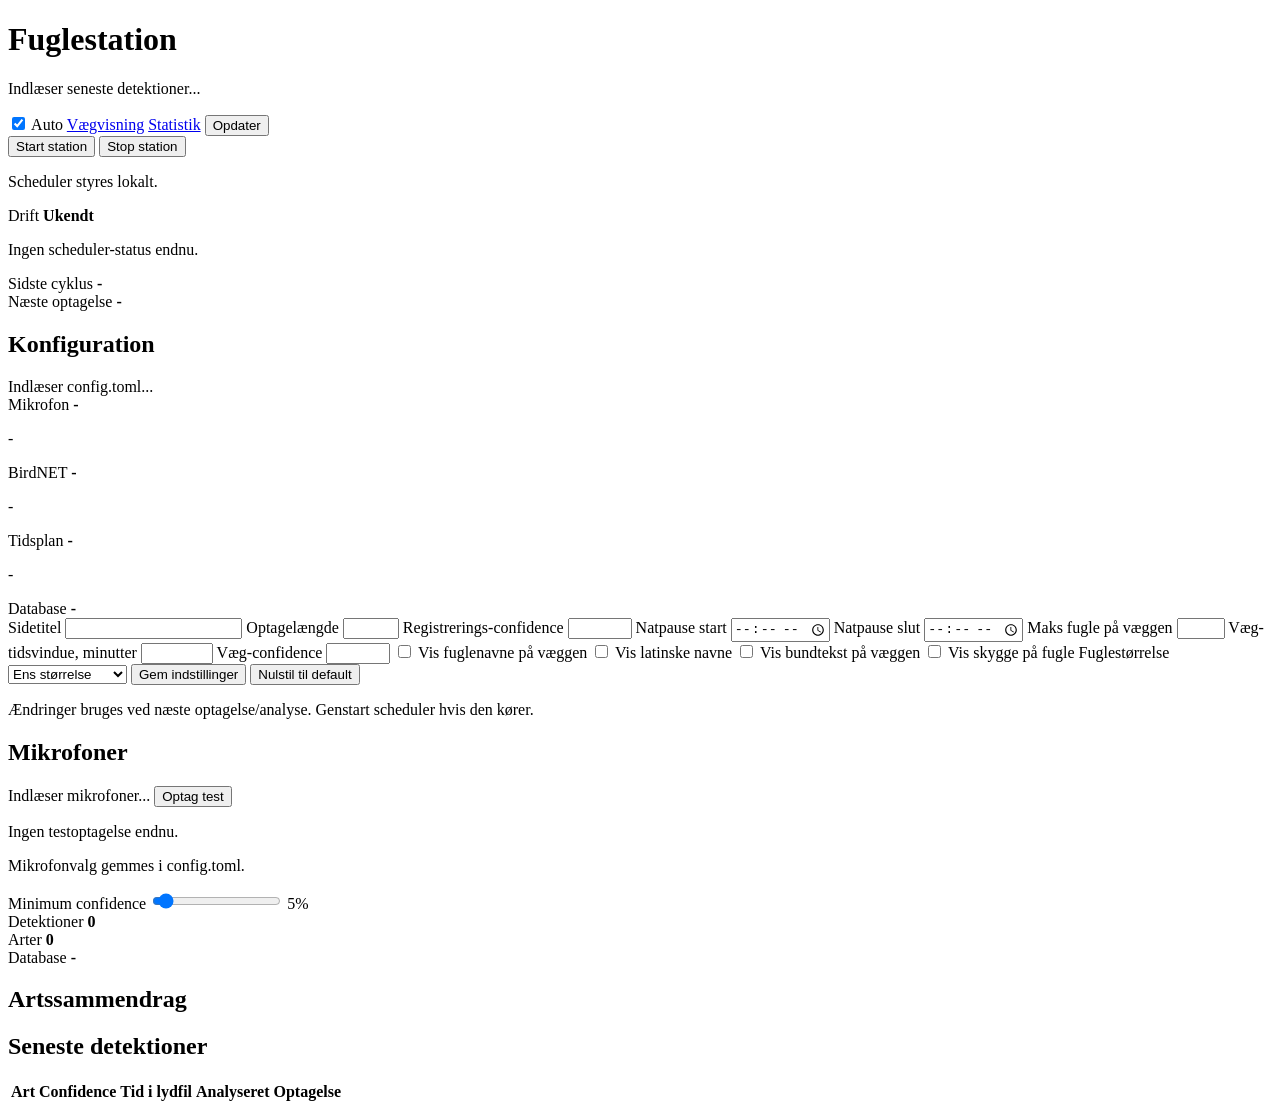
==== src/fuglestation/static/index.html @ ece17c6b "Add separate wall confidence threshold" ====
<!doctype html>
<html lang="da">
  <head>
    <meta charset="utf-8" />
    <meta name="viewport" content="width=device-width, initial-scale=1" />
    <title>Fuglestation</title>
    <link rel="stylesheet" href="/static/styles.css?v=20260715-wall-latin-toggle" />
  </head>
  <body>
    <main class="page">
      <header class="topbar">
        <div>
          <h1>Fuglestation</h1>
          <p id="status">Indlæser seneste detektioner...</p>
        </div>
        <div class="actions">
          <label class="toggle">
            <input id="auto-refresh" type="checkbox" checked />
            Auto
          </label>
          <a class="button-link" href="/">Vægvisning</a>
          <a class="button-link" href="/stats">Statistik</a>
          <button id="refresh-button" type="button">Opdater</button>
        </div>
      </header>

      <section class="scheduler-controls" aria-label="Scheduler kontrol">
        <button id="start-scheduler-button" type="button">Start station</button>
        <button id="stop-scheduler-button" type="button" class="secondary">
          Stop station
        </button>
        <p id="scheduler-control-message" class="muted">Scheduler styres lokalt.</p>
      </section>

      <section class="station-status" aria-label="Driftsstatus">
        <div>
          <span class="label">Drift</span>
          <strong id="station-state">Ukendt</strong>
          <p id="station-message" class="muted">Ingen scheduler-status endnu.</p>
        </div>
        <div>
          <span class="label">Sidste cyklus</span>
          <strong id="last-cycle">-</strong>
        </div>
        <div>
          <span class="label">Næste optagelse</span>
          <strong id="next-cycle">-</strong>
        </div>
      </section>

      <section class="config-panel" aria-label="Konfiguration">
        <div class="section-heading">
          <h2>Konfiguration</h2>
          <span id="config-path" class="muted">Indlæser config.toml...</span>
        </div>
        <div class="config-grid">
          <div>
            <span class="label">Mikrofon</span>
            <strong id="config-device">-</strong>
            <p id="config-audio" class="muted">-</p>
          </div>
          <div>
            <span class="label">BirdNET</span>
            <strong id="config-geo">-</strong>
            <p id="config-birdnet" class="muted">-</p>
          </div>
          <div>
            <span class="label">Tidsplan</span>
            <strong id="config-schedule">-</strong>
            <p id="config-quiet" class="muted">-</p>
          </div>
          <div>
            <span class="label">Database</span>
            <strong id="config-database">-</strong>
          </div>
        </div>
        <form id="runtime-settings-form" class="settings-form">
          <label>
            Sidetitel
            <input
              id="site-title-setting"
              type="text"
              maxlength="80"
              required
            />
          </label>
          <label>
            Optagelængde
            <input
              id="duration-setting"
              type="number"
              min="1"
              max="300"
              step="1"
              required
            />
          </label>
          <label>
            Registrerings-confidence
            <input
              id="birdnet-confidence-setting"
              type="number"
              min="0"
              max="1"
              step="0.01"
              required
            />
          </label>
          <label>
            Natpause start
            <input id="quiet-start-setting" type="time" required />
          </label>
          <label>
            Natpause slut
            <input id="quiet-end-setting" type="time" required />
          </label>
          <label>
            Maks fugle på væggen
            <input
              id="wall-max-species-setting"
              type="number"
              min="1"
              max="60"
              step="1"
              required
            />
          </label>
          <label>
            Væg-tidsvindue, minutter
            <input
              id="wall-recent-minutes-setting"
              type="number"
              min="1"
              max="10080"
              step="1"
              required
            />
          </label>
          <label>
            Væg-confidence
            <input
              id="wall-confidence-setting"
              type="number"
              min="0"
              max="1"
              step="0.01"
              required
            />
          </label>
          <label class="checkbox-setting">
            <input id="wall-show-names-setting" type="checkbox" />
            Vis fuglenavne på væggen
          </label>
          <label class="checkbox-setting">
            <input id="wall-show-latin-names-setting" type="checkbox" />
            Vis latinske navne
          </label>
          <label class="checkbox-setting">
            <input id="wall-show-footer-setting" type="checkbox" />
            Vis bundtekst på væggen
          </label>
          <label class="checkbox-setting">
            <input id="wall-show-shadows-setting" type="checkbox" />
            Vis skygge på fugle
          </label>
          <label>
            Fuglestørrelse
            <select id="wall-size-mode-setting">
              <option value="equal">Ens størrelse</option>
              <option value="common">Flest fund størst</option>
              <option value="rare">Sjældnest størst</option>
            </select>
          </label>
          <button id="save-runtime-settings-button" type="submit">Gem indstillinger</button>
          <button id="reset-default-settings-button" type="button" class="secondary">
            Nulstil til default
          </button>
        </form>
        <p id="runtime-settings-status" class="muted">
          Ændringer bruges ved næste optagelse/analyse. Genstart scheduler hvis den kører.
        </p>
      </section>

      <section class="audio-devices-panel" aria-label="Mikrofoner">
        <div class="section-heading">
          <h2>Mikrofoner</h2>
          <div class="section-actions">
            <span id="audio-devices-status" class="muted">Indlæser mikrofoner...</span>
            <button id="test-recording-button" type="button">Optag test</button>
          </div>
        </div>
        <p id="test-recording-status" class="muted">Ingen testoptagelse endnu.</p>
        <p id="audio-device-save-status" class="muted">Mikrofonvalg gemmes i config.toml.</p>
        <div id="audio-devices-list" class="audio-devices-list"></div>
      </section>

      <section class="controls" aria-label="Filtre">
        <label for="confidence-filter">Minimum confidence</label>
        <input
          id="confidence-filter"
          type="range"
          min="0"
          max="1"
          step="0.01"
          value="0.05"
        />
        <output id="confidence-value" for="confidence-filter">5%</output>
      </section>

      <section class="summary" aria-label="Status">
        <div>
          <span class="label">Detektioner</span>
          <strong id="detection-count">0</strong>
        </div>
        <div>
          <span class="label">Arter</span>
          <strong id="species-count">0</strong>
        </div>
        <div>
          <span class="label">Database</span>
          <strong id="database-path">-</strong>
        </div>
      </section>

      <section class="species-wrap" aria-label="Artssammendrag">
        <h2>Artssammendrag</h2>
        <div id="species-summary" class="species-list"></div>
      </section>

      <section class="table-wrap" aria-label="Seneste detektioner">
        <h2>Seneste detektioner</h2>
        <table>
          <thead>
            <tr>
              <th>Art</th>
              <th>Confidence</th>
              <th>Tid i lydfil</th>
              <th>Analyseret</th>
              <th>Optagelse</th>
            </tr>
          </thead>
          <tbody id="detections-body"></tbody>
        </table>
        <p id="empty-state" class="empty" hidden>Ingen detektioner i databasen endnu.</p>
      </section>
    </main>

    <script src="/static/app.js?v=20260717-site-title"></script>
  </body>
</html>
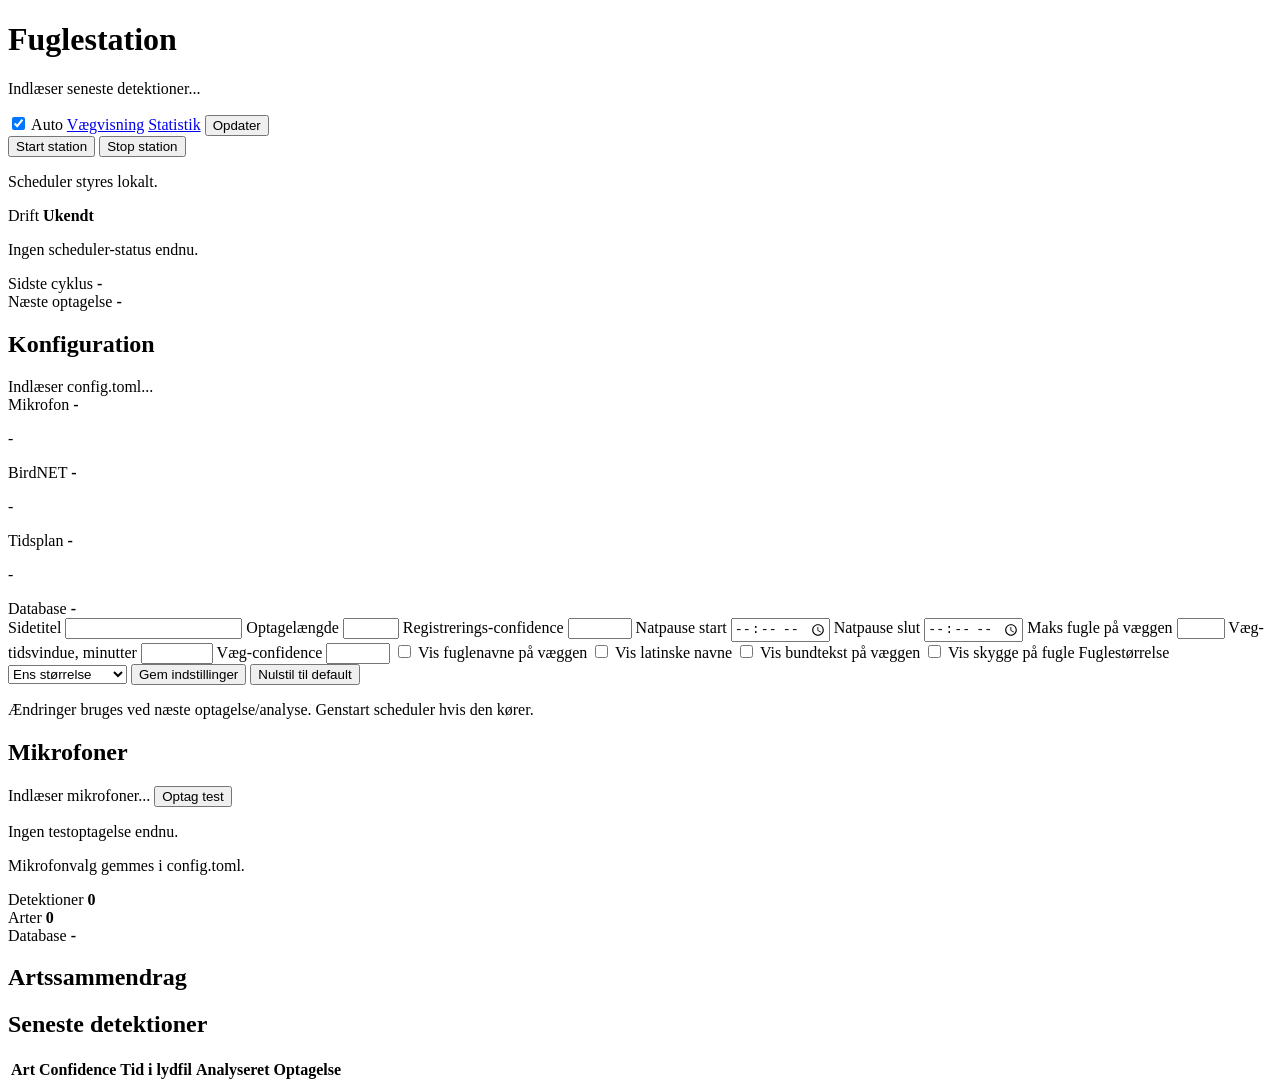
==== commit ddda4174: "Remove legacy confidence slider" ====
--- a/src/fuglestation/static/index.html
+++ b/src/fuglestation/static/index.html
@@ -192,19 +192,6 @@
         <p id="test-recording-status" class="muted">Ingen testoptagelse endnu.</p>
         <p id="audio-device-save-status" class="muted">Mikrofonvalg gemmes i config.toml.</p>
         <div id="audio-devices-list" class="audio-devices-list"></div>
-      </section>
-
-      <section class="controls" aria-label="Filtre">
-        <label for="confidence-filter">Minimum confidence</label>
-        <input
-          id="confidence-filter"
-          type="range"
-          min="0"
-          max="1"
-          step="0.01"
-          value="0.05"
-        />
-        <output id="confidence-value" for="confidence-filter">5%</output>
       </section>
 
       <section class="summary" aria-label="Status">
@@ -245,6 +232,6 @@
       </section>
     </main>
 
-    <script src="/static/app.js?v=20260717-site-title"></script>
+    <script src="/static/app.js?v=20260718-confidence-settings"></script>
   </body>
 </html>
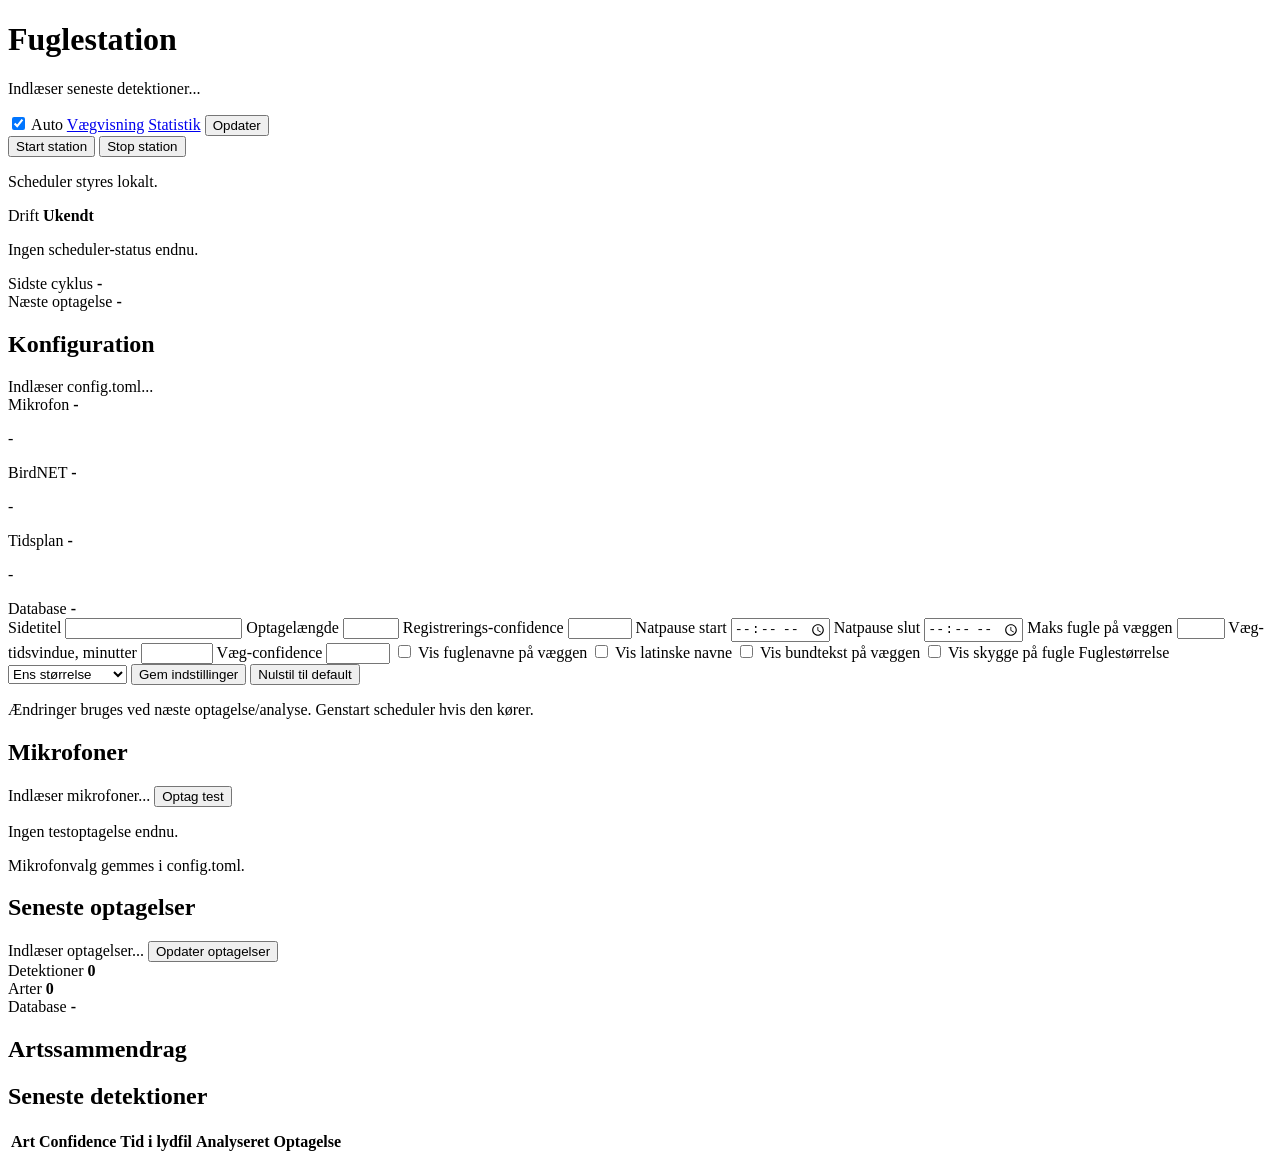
==== commit 5abe5692: "Add recent recording playback" ====
--- a/src/fuglestation/static/index.html
+++ b/src/fuglestation/static/index.html
@@ -4,7 +4,7 @@
     <meta charset="utf-8" />
     <meta name="viewport" content="width=device-width, initial-scale=1" />
     <title>Fuglestation</title>
-    <link rel="stylesheet" href="/static/styles.css?v=20260715-wall-latin-toggle" />
+    <link rel="stylesheet" href="/static/styles.css?v=20260718-recordings" />
   </head>
   <body>
     <main class="page">
@@ -192,6 +192,17 @@
         <p id="test-recording-status" class="muted">Ingen testoptagelse endnu.</p>
         <p id="audio-device-save-status" class="muted">Mikrofonvalg gemmes i config.toml.</p>
         <div id="audio-devices-list" class="audio-devices-list"></div>
+      </section>
+
+      <section class="recordings-panel" aria-label="Seneste optagelser">
+        <div class="section-heading">
+          <h2>Seneste optagelser</h2>
+          <div class="section-actions">
+            <span id="recordings-status" class="muted">Indlæser optagelser...</span>
+            <button id="refresh-recordings-button" type="button">Opdater optagelser</button>
+          </div>
+        </div>
+        <div id="recordings-list" class="recordings-list"></div>
       </section>
 
       <section class="summary" aria-label="Status">
@@ -232,6 +243,6 @@
       </section>
     </main>
 
-    <script src="/static/app.js?v=20260718-confidence-settings"></script>
+    <script src="/static/app.js?v=20260718-recordings"></script>
   </body>
 </html>
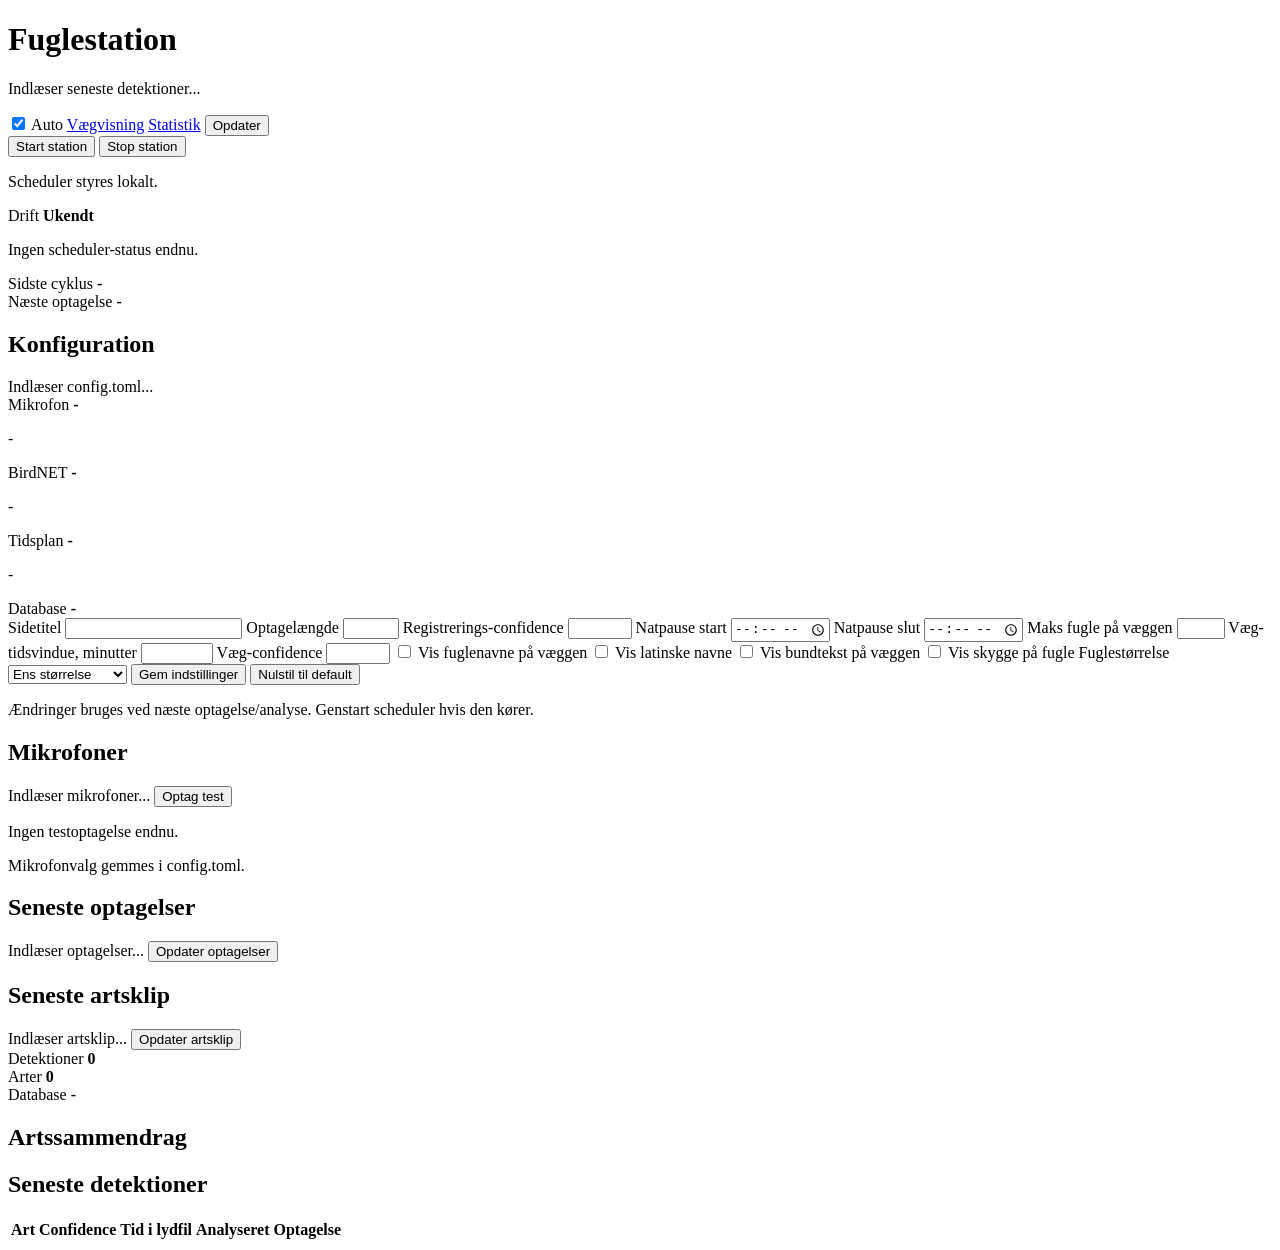
==== commit 00866192: "Save latest audio clip per species" ====
--- a/src/fuglestation/static/index.html
+++ b/src/fuglestation/static/index.html
@@ -4,7 +4,7 @@
     <meta charset="utf-8" />
     <meta name="viewport" content="width=device-width, initial-scale=1" />
     <title>Fuglestation</title>
-    <link rel="stylesheet" href="/static/styles.css?v=20260718-recordings" />
+    <link rel="stylesheet" href="/static/styles.css?v=20260718-species-clips" />
   </head>
   <body>
     <main class="page">
@@ -203,6 +203,17 @@
           </div>
         </div>
         <div id="recordings-list" class="recordings-list"></div>
+      </section>
+
+      <section class="species-clips-panel" aria-label="Seneste artsklip">
+        <div class="section-heading">
+          <h2>Seneste artsklip</h2>
+          <div class="section-actions">
+            <span id="species-clips-status" class="muted">Indlæser artsklip...</span>
+            <button id="refresh-species-clips-button" type="button">Opdater artsklip</button>
+          </div>
+        </div>
+        <div id="species-clips-list" class="recordings-list"></div>
       </section>
 
       <section class="summary" aria-label="Status">
@@ -243,6 +254,6 @@
       </section>
     </main>
 
-    <script src="/static/app.js?v=20260718-recordings"></script>
+    <script src="/static/app.js?v=20260718-species-clips"></script>
   </body>
 </html>
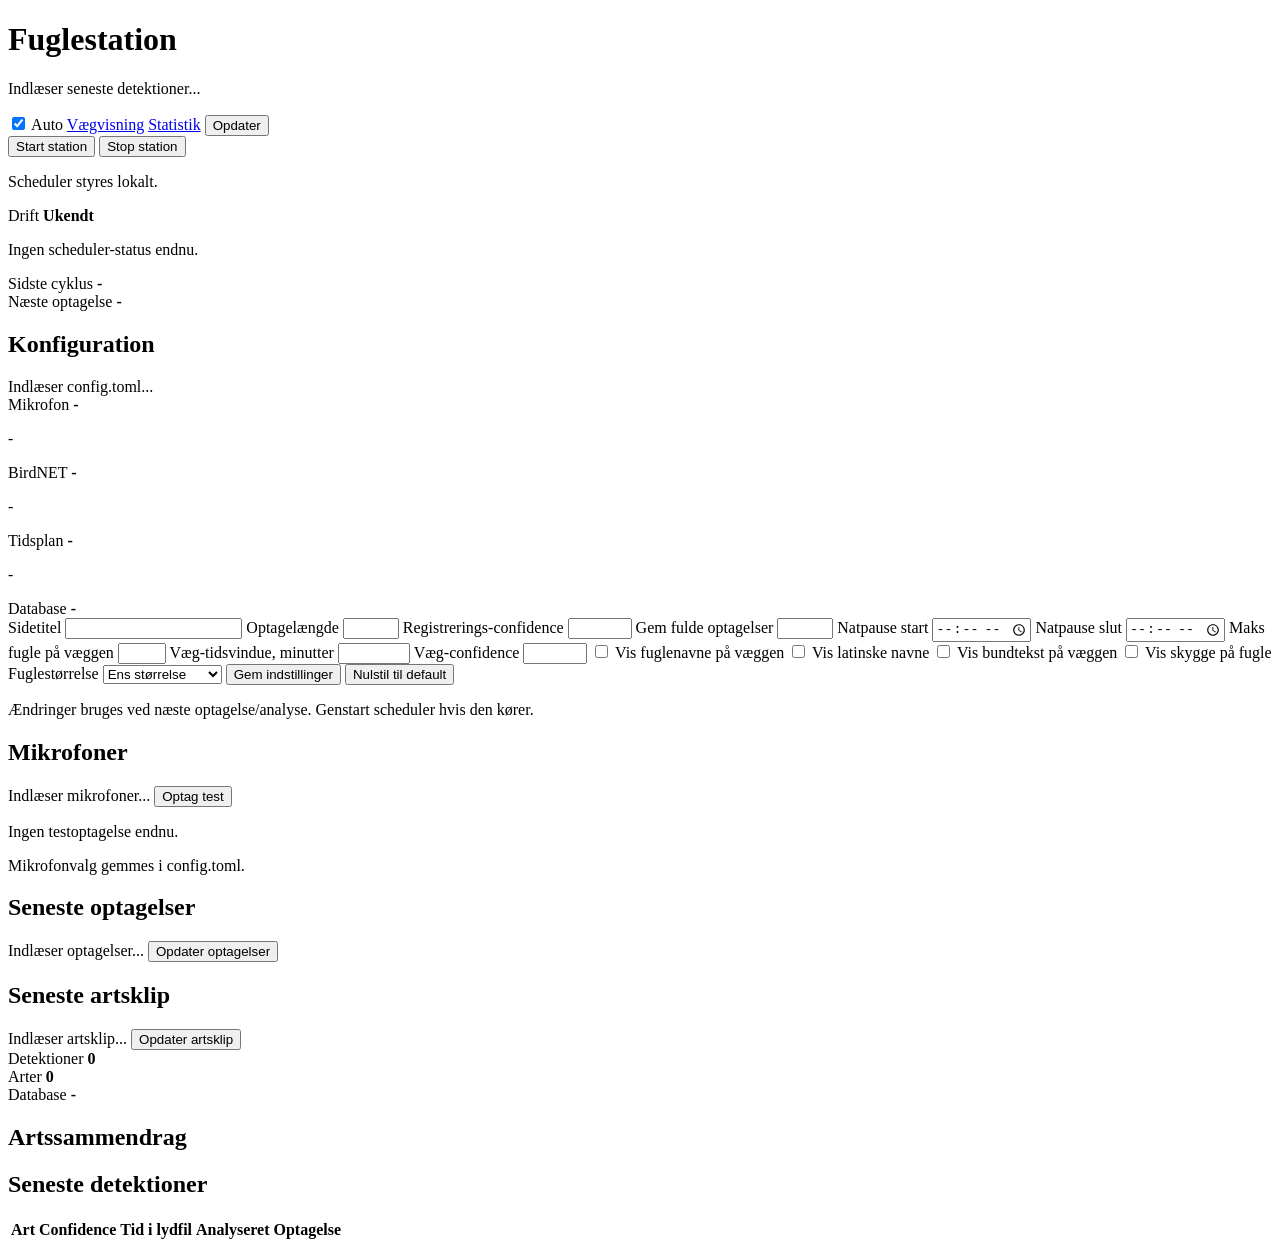
==== commit 19317529: "Make recording retention configurable" ====
--- a/src/fuglestation/static/index.html
+++ b/src/fuglestation/static/index.html
@@ -4,7 +4,7 @@
     <meta charset="utf-8" />
     <meta name="viewport" content="width=device-width, initial-scale=1" />
     <title>Fuglestation</title>
-    <link rel="stylesheet" href="/static/styles.css?v=20260718-species-clips" />
+    <link rel="stylesheet" href="/static/styles.css?v=20260718-recording-retention" />
   </head>
   <body>
     <main class="page">
@@ -103,6 +103,17 @@
               min="0"
               max="1"
               step="0.01"
+              required
+            />
+          </label>
+          <label>
+            Gem fulde optagelser
+            <input
+              id="recordings-to-keep-setting"
+              type="number"
+              min="1"
+              max="500"
+              step="1"
               required
             />
           </label>
@@ -254,6 +265,6 @@
       </section>
     </main>
 
-    <script src="/static/app.js?v=20260718-species-clips"></script>
+    <script src="/static/app.js?v=20260718-recording-retention"></script>
   </body>
 </html>
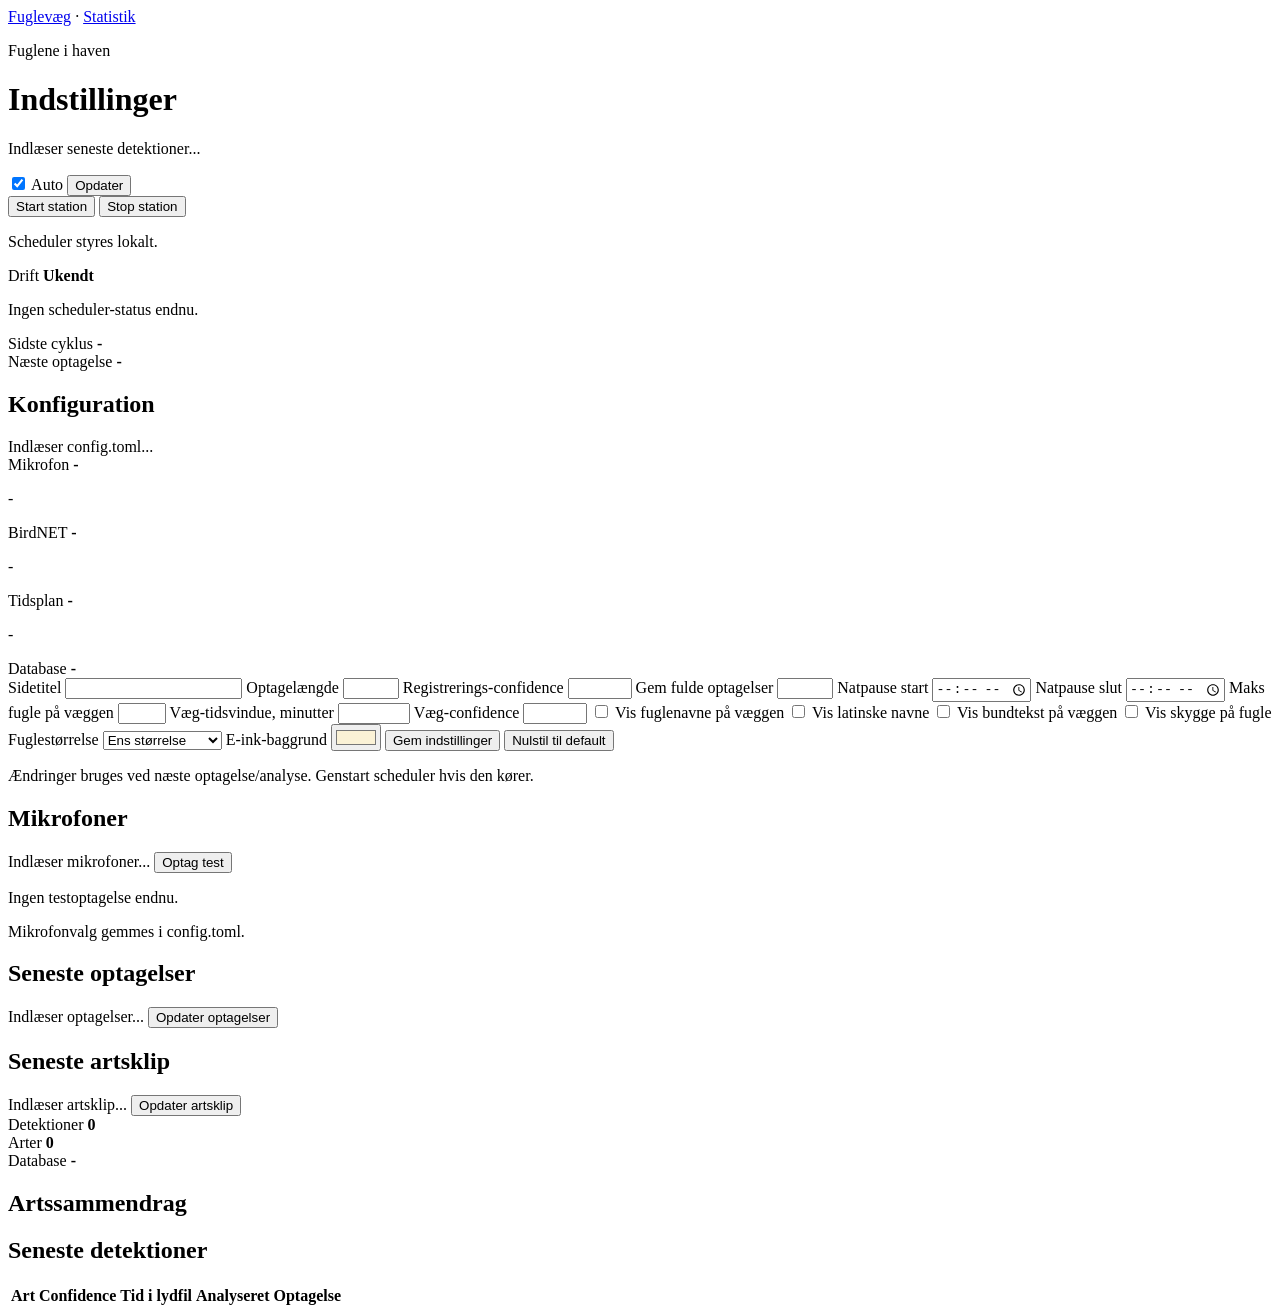
==== commit 533e568a: "Improve bird navigation and station management" ====
--- a/src/fuglestation/static/index.html
+++ b/src/fuglestation/static/index.html
@@ -3,14 +3,24 @@
   <head>
     <meta charset="utf-8" />
     <meta name="viewport" content="width=device-width, initial-scale=1" />
-    <title>Fuglestation</title>
-    <link rel="stylesheet" href="/static/styles.css?v=20260718-recording-retention" />
+    <title>Indstillinger · Fuglene i haven</title>
+    <link rel="icon" href="/static/favicon.ico?v=20260818-body" sizes="any" />
+    <link rel="icon" href="/static/favicon.png?v=20260818-body" type="image/png" />
+    <link rel="apple-touch-icon" href="/static/apple-touch-icon.png?v=20260818-body" />
+    <link rel="stylesheet" href="/static/styles.css?v=20260830-delete-species-clip" />
   </head>
   <body>
+    <nav class="wall-tools" aria-label="Fuglestationen">
+      <a href="/">Fuglevæg</a>
+      <span aria-hidden="true">·</span>
+      <a href="/stats">Statistik</a>
+    </nav>
+
     <main class="page">
       <header class="topbar">
         <div>
-          <h1>Fuglestation</h1>
+          <p id="settings-site-title" class="eyebrow">Fuglene i haven</p>
+          <h1>Indstillinger</h1>
           <p id="status">Indlæser seneste detektioner...</p>
         </div>
         <div class="actions">
@@ -18,8 +28,6 @@
             <input id="auto-refresh" type="checkbox" checked />
             Auto
           </label>
-          <a class="button-link" href="/">Vægvisning</a>
-          <a class="button-link" href="/stats">Statistik</a>
           <button id="refresh-button" type="button">Opdater</button>
         </div>
       </header>
@@ -181,6 +189,15 @@
               <option value="common">Flest fund størst</option>
               <option value="rare">Sjældnest størst</option>
             </select>
+          </label>
+          <label>
+            E-ink-baggrund
+            <input
+              id="eink-background-setting"
+              type="color"
+              value="#fbf2d6"
+              aria-label="Vælg baggrundsfarve til E-ink-billedet"
+            />
           </label>
           <button id="save-runtime-settings-button" type="submit">Gem indstillinger</button>
           <button id="reset-default-settings-button" type="button" class="secondary">
@@ -225,6 +242,9 @@
           </div>
         </div>
         <div id="species-clips-list" class="recordings-list"></div>
+        <button id="show-all-species-clips-button" class="secondary show-all-button" type="button" hidden>
+          Vis alle
+        </button>
       </section>
 
       <section class="summary" aria-label="Status">
@@ -262,9 +282,12 @@
           <tbody id="detections-body"></tbody>
         </table>
         <p id="empty-state" class="empty" hidden>Ingen detektioner i databasen endnu.</p>
+        <button id="show-all-detections-button" class="secondary show-all-button" type="button" hidden>
+          Vis alle
+        </button>
       </section>
     </main>
 
-    <script src="/static/app.js?v=20260718-recording-retention"></script>
+    <script src="/static/app.js?v=20260830-delete-species-clip"></script>
   </body>
 </html>
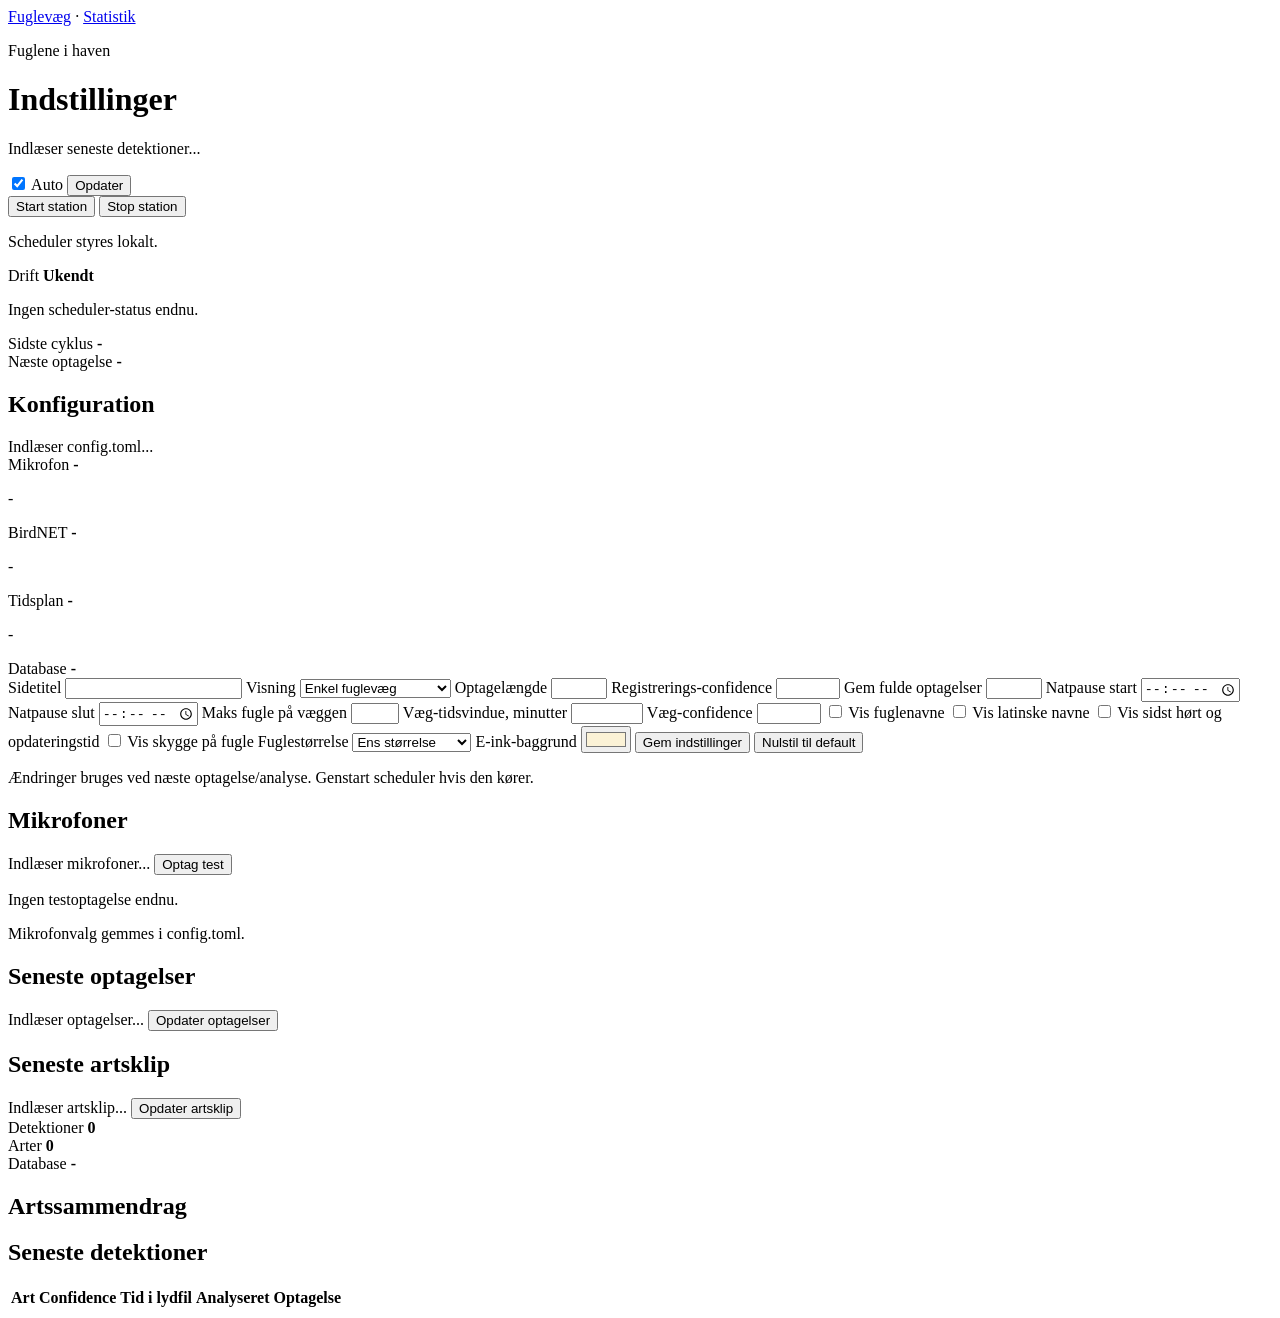
==== commit ceb2d6d8: "Add terrace and decorative bird displays" ====
--- a/src/fuglestation/static/index.html
+++ b/src/fuglestation/static/index.html
@@ -93,6 +93,14 @@
             />
           </label>
           <label>
+            Visning
+            <select id="display-mode-setting">
+              <option value="simple">Enkel fuglevæg</option>
+              <option value="terrace">Terrassen</option>
+              <option value="decorative">Enkel med dekoration</option>
+            </select>
+          </label>
+          <label>
             Optagelængde
             <input
               id="duration-setting"
@@ -168,7 +176,7 @@
           </label>
           <label class="checkbox-setting">
             <input id="wall-show-names-setting" type="checkbox" />
-            Vis fuglenavne på væggen
+            Vis fuglenavne
           </label>
           <label class="checkbox-setting">
             <input id="wall-show-latin-names-setting" type="checkbox" />
@@ -176,7 +184,7 @@
           </label>
           <label class="checkbox-setting">
             <input id="wall-show-footer-setting" type="checkbox" />
-            Vis bundtekst på væggen
+            Vis sidst hørt og opdateringstid
           </label>
           <label class="checkbox-setting">
             <input id="wall-show-shadows-setting" type="checkbox" />
@@ -288,6 +296,6 @@
       </section>
     </main>
 
-    <script src="/static/app.js?v=20260830-delete-species-clip"></script>
+    <script src="/static/app.js?v=20261018-display-mode"></script>
   </body>
 </html>
